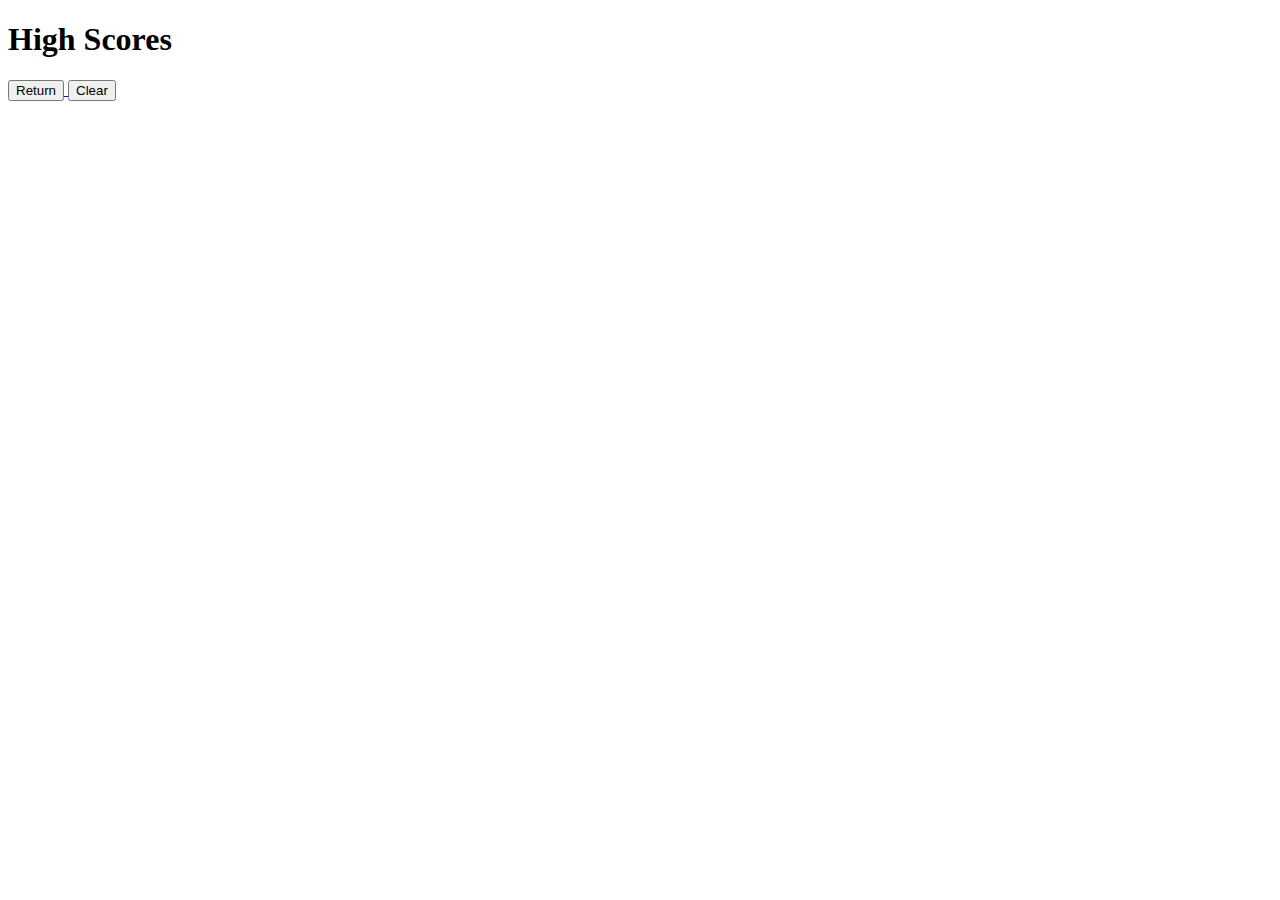
==== highscore/highscore.html @ 1bf8a5b7 "This is my full code for the quizz app. I still have some minor tweaks to do" ====
<!DOCTYPE html>
<html lang="en">
<head>
    <meta charset="UTF-8">
    <meta http-equiv="X-UA-Compatible" content="IE=edge">
    <meta name="viewport" content="width=device-width, initial-scale=1.0">
    <link rel="stylesheet" href="./assets/css/style.css">
    <script defer src="./assets/js/script.js"></script>
    <title>Javascript Quiz</title>
</head>
<body onload=displayHighScore()>
    <div class="container">
        <div class="answerNotif">
        <header id="quiz">
            <h1 id="header">High Scores</h1>
        </header>
        <div id="quiz-info">
            <ol id="#highScores"></ol>
        </div>
        <div class="controls">
            <a href="index.html">
                <button id="return-btn" class="return btn">Return</button>
            </a>
            <button id="clear-btn" class="clear btn" onClick=clearHighScore()>Clear</button>
        </div>
    </div>
        </div>
</body>
</html>
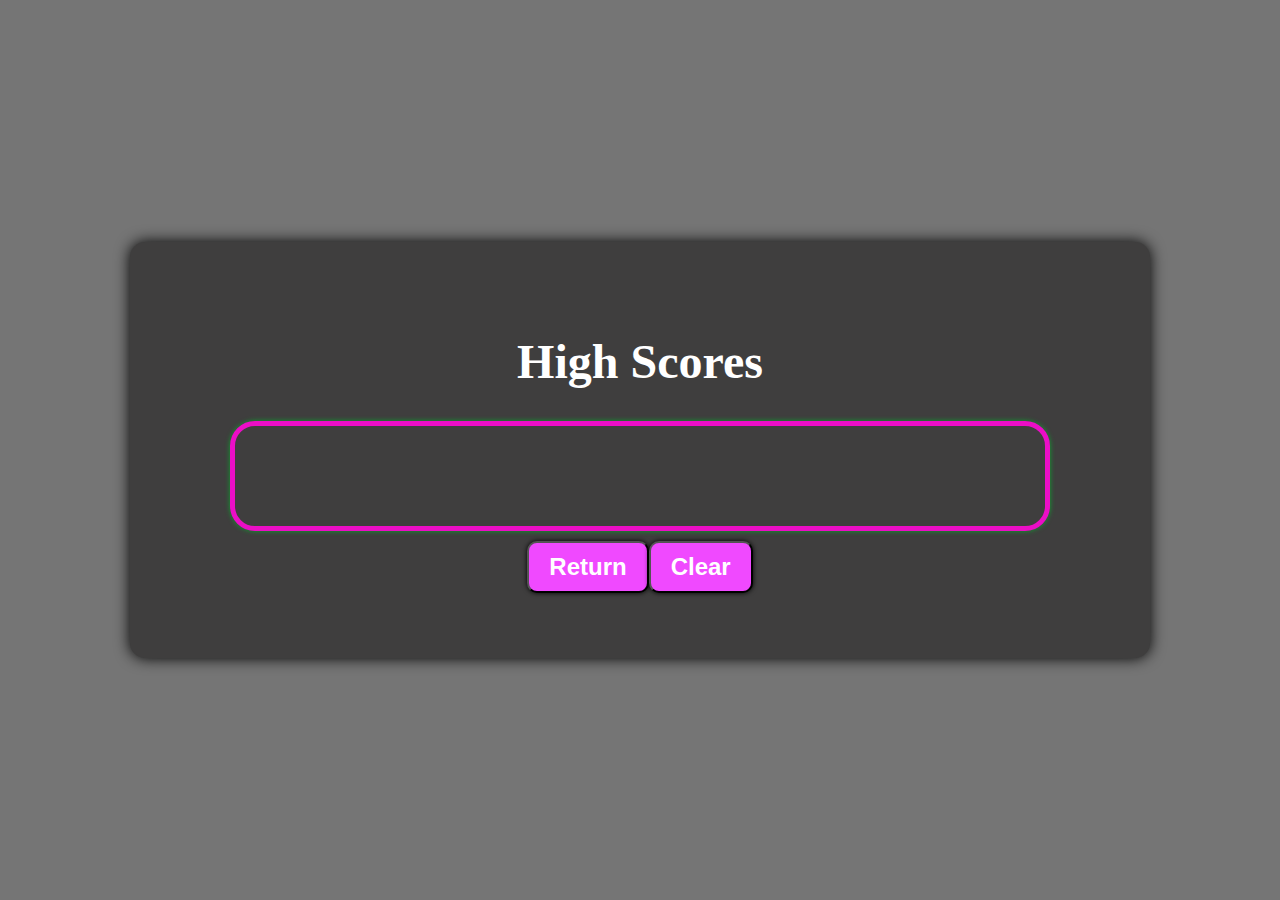
==== commit faec6bd3: "I created the README and made some bug fixes on the main code" ====
--- a/highscore/highscore.html
+++ b/highscore/highscore.html
@@ -4,8 +4,8 @@
     <meta charset="UTF-8">
     <meta http-equiv="X-UA-Compatible" content="IE=edge">
     <meta name="viewport" content="width=device-width, initial-scale=1.0">
-    <link rel="stylesheet" href="./assets/css/style.css">
-    <script defer src="./assets/js/script.js"></script>
+    <link rel="stylesheet" href="../assets/css/style.css">
+    <script defer src="../assets/js/script.js"></script>
     <title>Javascript Quiz</title>
 </head>
 <body onload=displayHighScore()>
@@ -18,7 +18,7 @@
             <ol id="#highScores"></ol>
         </div>
         <div class="controls">
-            <a href="index.html">
+            <a href="../index.html">
                 <button id="return-btn" class="return btn">Return</button>
             </a>
             <button id="clear-btn" class="clear btn" onClick=clearHighScore()>Clear</button>
--- a/assets/css/style.css
+++ b/assets/css/style.css
@@ -0,0 +1,115 @@
+header {
+    text-align: center;
+}
+
+body {
+    box-sizing: border-box;
+    font-family: 'Times New Roman', Times, serif;
+    font-size: x-large;
+    display: flex;
+    width: 100vw;
+    height: 100vh;
+    background-image: url(../images/background_image.png);
+    background-size: cover;
+    justify-content: center;
+    align-items: center;
+    padding: 0;
+    margin: 0;
+    background-color: rgb(117, 117, 117);
+    color: white;
+}
+
+footer {
+    margin: 10px;
+    display: flex;
+    justify-content: space-between;
+    align-items: flex-end;
+}
+
+form {
+    display: flex;
+    justify-content: center;
+}
+
+.container {
+    width: 900px;
+    max-width: 75%;
+    background-color: rgb(63, 62, 62);
+    padding: 60px;
+    border-radius: 15px;
+    box-shadow: 0 0 15px black;
+}
+
+.btn-container {
+    display: grid;
+    grid-template-columns: repeat(2, auto);
+    gap: 8px;
+    margin: 20px;
+}
+
+.btn {
+    background-color: rgb(240, 73, 255);
+    font-size: x-large;
+    padding: 5px 10px;
+    color: white;
+    box-shadow: 0px 0px 5px black;
+    border-radius: 10px;
+    background-image: url(../images/button-background.png);
+}
+
+.btn:hover {
+    border: 2px dashed rgb(12, 240, 61);
+}
+
+
+.controls {
+    display: flex;
+    justify-content: center;
+    align-items: center;
+    margin-top: 20px 0 20px 0;
+}
+
+.hidden {
+    display: none;
+}
+
+.correct {
+    background-color: darkgreen;
+}
+
+.wrong {
+    background-color: darkred;
+}
+
+#questions {
+    font-family: 'Times New Roman', Times, serif;
+    text-align: center;
+    font-size: 36px;
+    margin: 15px 0 10px 0;
+}
+
+#progress {
+    margin-bottom: 0;
+    font-size: x-large;
+}
+
+#quiz-info {
+    border: 5px solid rgb(235, 14, 198);
+    box-shadow: 0 0 5px rgb(10, 165, 44);
+    border-radius: 25px;
+    min-height: 100px;
+    font-weight: bold;
+    width: 90%;
+    margin: 0 auto;
+}
+
+#play-btn, #clear-btn, #return-btn {
+    font-size: 1.5rem;
+    font-weight: bold;
+    padding: 10px 20px;
+    margin: 10px 0px 5px 0px;
+}
+
+#highscore, #submit-btn, input {
+    margin: 0 5px 0 5px;
+}